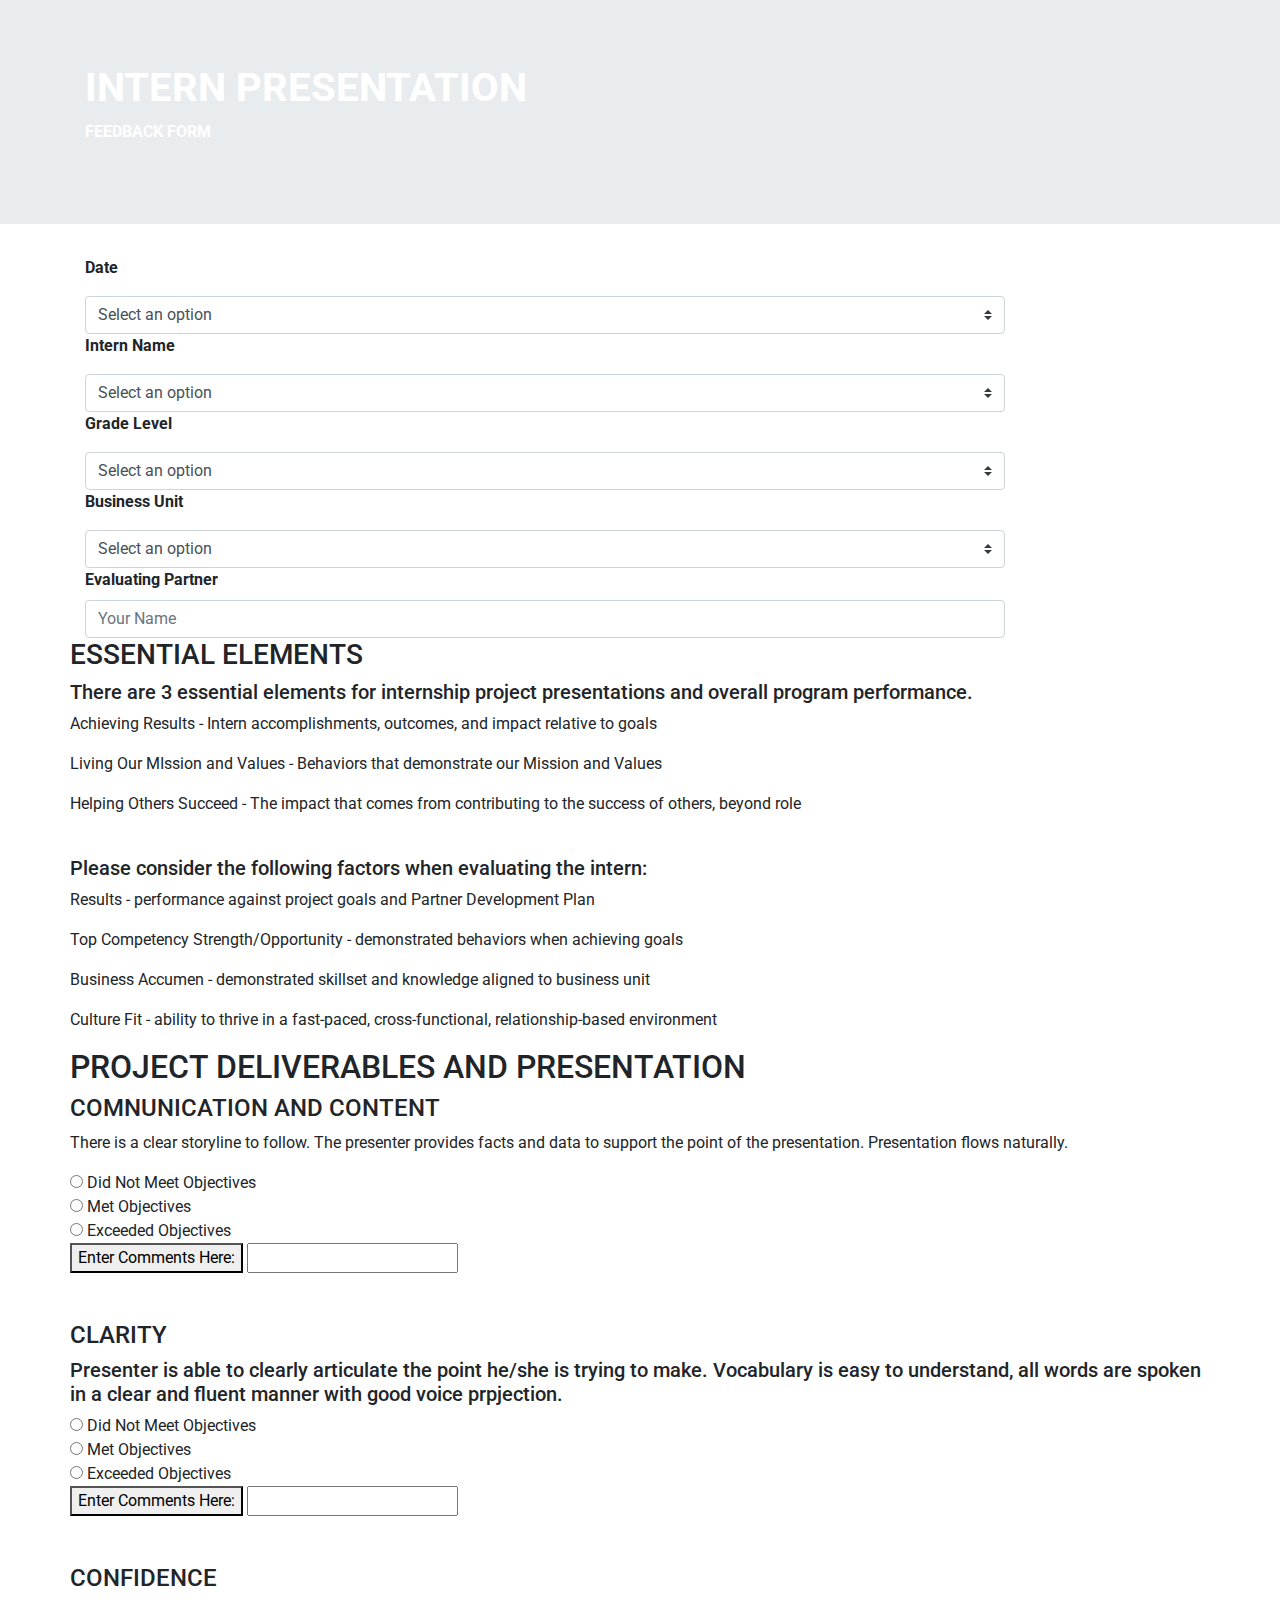
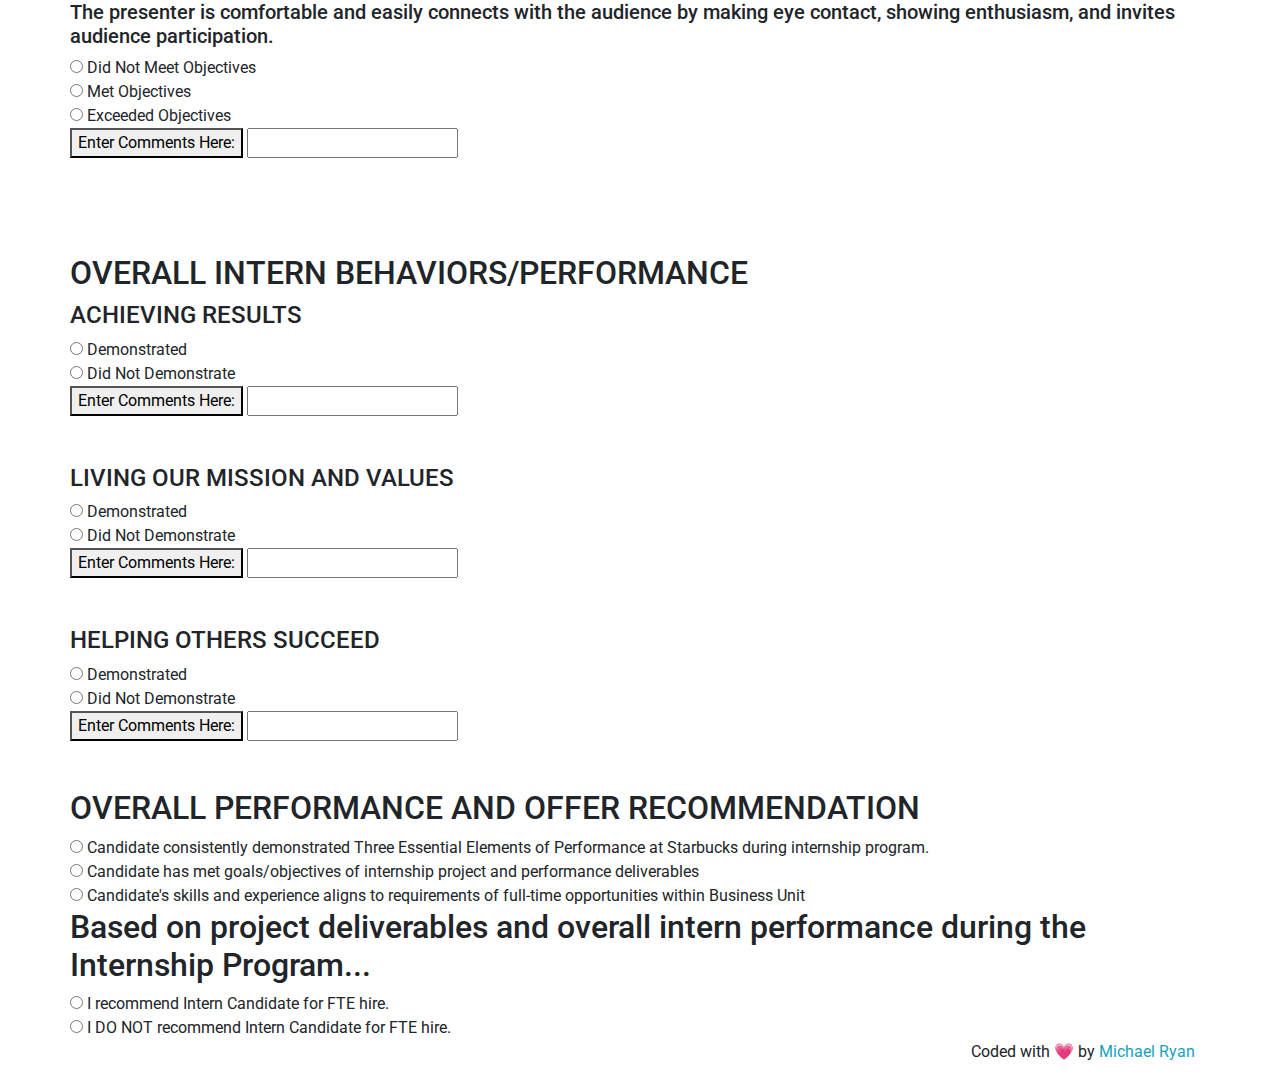
==== index.html @ e3c8eebb "Add files via upload" ====
<!DOCTYPE html>

<html>
    <head>
        <meta charset="utf-8">
        <link rel="stylesheet" type="text/css" href="Styles/main.css">
        <link rel="stylesheet"         
        href="https://maxcdn.bootstrapcdn.com/bootstrap/4.1.3/css/bootstrap.min.css">

     </head>
    
    <head>    
        <title>Intern Presentation Survey</title>
    </head>
       
       
       <meta charset="utf-8"/>
  <link rel="stylesheet" href="https://maxcdn.bootstrapcdn.com/bootstrap/3.3.6/css/bootstrap.min.css" integrity="sha384-1q8mTJOASx8j1Au+a5WDVnPi2lkFfwwEAa8hDDdjZlpLegxhjVME1fgjWPGmkzs7" crossorigin="anonymous">
  <link href='https://fonts.googleapis.com/css?family=Roboto:300,400,700' rel='stylesheet' type='text/css'>
  <link rel="stylesheet" type="text/css" href="main.css">

    
    
<body>
  <header class="jumbotron jumbotron-fluid">
        <div class="header-main-container container">
            <h1 id="title" class="font-weight-bold text-white">INTERN PRESENTATION</h1>
         <p id="description" class="header-paragraph font-weight-bold text-white">FEEDBACK FORM</p>
        </div>
    </header>
    

  
           
         <div class="form-main-container container">
            <form action="#" method="POST" id="survey-form">
                <div class="row">
                     <div class="col-lg-6 col-xl-10">
                        <p class="question font-weight-bold">Date</p>
                        <select name="role" id="dropdown" class="custom-select">
                            <option disabled selected value>Select an option</option>
                            <option value="Spring 19">Spring '19</option>
                            <option value="Summer 19">Summer '19</option>
                          </select>
                 </div>
                 
                 
        <div class="form-main-container container">
            <form action="#" method="POST" id="survey-form">
                <div class="row">
                     <div class="col-lg-6 col-xl-10">
                        <p class="question font-weight-bold">Intern Name</p>
                        <select name="role" id="dropdown" class="custom-select">
                            <option disabled selected value>Select an option</option>
                            <option value="Seth">Seth Brunwasser</option>
                            <option value="Paul">Paul Butler</option>
                            <option value="Nick">Nick Martinez</option>
                            <option value="Prarthana">Prarthana Patel</option>
                       </select>
                 </div>
                     
          
            <div class="form-main-container container">
                 <div class="row">
                   <div class="col-lg-6 col-xl-10">
                        <p class="question font-weight-bold">Grade Level</p>
                        <select name="role" id="dropdown" class="custom-select">
                            <option disabled selected value>Select an option</option>
                            <option value="Grad">Grad</option>
                            <option value="Undergrad">Undergrad</option>
                       </select>
                  </div>
                              
             <div class="form-main-container container">
                 <div class="row">
                   <div class="col-lg-6 col-xl-10">
                        <p class="question font-weight-bold">Business Unit</p>
                        <select name="role" id="dropdown" class="custom-select">
                            <option disabled selected value>Select an option</option>
                            <option value="BIDS">Business Intellifence and Data Services (BIDS)</option>
                            <option value="GCS">Global Cyber Security (GCS)</option>
                            <option value="GDP">Global Digital Products (GDP)</option>
                                                
                        </select>   
                     </div>
                             
                              
                 <div class="form-main-container container">
                 <div class="row">
                     <div class="col-lg-6 col-xl-10">
                         <label for="name"  id="name" class="font-weight-bold">Evaluating Partner</label>
                            <input type="evaluating partner" class="form-control" id="name" name="evaluating partner" required placeholder="Your Name">
                        </div>
                    </div>
                  
                    </div>
                </div>
               
        </div>
    
       
 
<div class="section">
    <h3>ESSENTIAL ELEMENTS</h3>
  <h5>There are 3 essential elements for internship project presentations and overall program performance. </h5>
       
    <p>Achieving Results - Intern accomplishments, outcomes, and impact relative to goals</p>
        
    <p>Living Our MIssion and Values - Behaviors that demonstrate our Mission and Values</p>
     
     <p>Helping Others Succeed - The impact that comes from contributing to the success of others, beyond role</p>
     
<br>
   
    <h5>Please consider the following factors when evaluating the intern:</h5> 
        
    <p>Results - performance against project goals and Partner Development Plan</p>
      
    <p>Top Competency Strength/Opportunity - demonstrated behaviors when achieving goals</p>
      
    <p>Business Accumen - demonstrated skillset and knowledge aligned to business unit</p>
     
    <p>Culture Fit - ability to thrive in a fast-paced, cross-functional, relationship-based environment</p>
    
</div>



<div class="section2">
  <h2>PROJECT DELIVERABLES AND PRESENTATION</h2>
 </div>
 

       
    
 <div class="section4">
  <h4>COMNUNICATION AND CONTENT</h4>
 <p>There is a clear storyline to follow. The presenter provides facts and data to support the point of the presentation. Presentation flows naturally.</p>
   
   <form action="">
  <input type="radio" name="value" value="Did Not Meet"> Did Not Meet Objectives<br>
  <input type="radio" name="value" value="Met"> Met Objectives<br>
  <input type="radio" name="value" value="Exceeded"> Exceeded Objectives<br>
</form>
   
    <div class="dropdown">
    <button class="dropbtn">Enter Comments Here:
      <i class="fa fa-caret-down"></i>
    </button>
    <input type="text" name="Communication and Content Text Box"><br>
        </div>
   
    <br />
    <br />
    
<h4>CLARITY</h4>
<h5>Presenter is able to clearly articulate the point he/she is trying to make. Vocabulary is easy to understand, all words are spoken in a clear and fluent manner with good voice prpjection.</h5>
    <form action="">
  <input type="radio" name="value" value="Did Not Meet"> Did Not Meet Objectives<br>
  <input type="radio" name="value" value="Met"> Met Objectives<br>
  <input type="radio" name="value" value="Exceeded"> Exceeded Objectives<br>
</form>
   
    <div class="dropdown">
    <button class="dropbtn">Enter Comments Here:
      <i class="fa fa-caret-down"></i>
    </button>
    <input type="text" name="Clarity Text Box"><br>
        </div>
 <br />
    <br />
    
<h4>CONFIDENCE</h4>
<h5>The presenter is comfortable and easily connects with the audience by making eye contact, showing enthusiasm, and invites audience participation.</h5>
<form action="">
  <input type="radio" name="value" value="Did Not Meet"> Did Not Meet Objectives<br>
  <input type="radio" name="value" value="Met"> Met Objectives<br>
  <input type="radio" name="value" value="Exceeded"> Exceeded Objectives<br>
</form>
   
    <div class="dropdown">
    <button class="dropbtn">Enter Comments Here:
      <i class="fa fa-caret-down"></i>
    </button>
    <input type="text" name="Confidence Text Box"><br>
        </div>
        
    <br />
    <br />
    <br />
    <br />

<div class="section2">
  <h2>OVERALL INTERN BEHAVIORS/PERFORMANCE</h2>
 </div>
                    
						
<h4>ACHIEVING RESULTS</h4>
<form action="">
  <input type="radio" name="value" value="Did Not Meet"> Demonstrated<br>
  <input type="radio" name="value" value="Met"> Did Not Demonstrate<br>
</form>
   
    <div class="dropdown">
    <button class="dropbtn">Enter Comments Here:
      <i class="fa fa-caret-down"></i>
    </button>
    <input type="text" name=Achieving Results Text Box><br>
        </div>
    
    <br />
    <br />
    
<h4>LIVING OUR MISSION AND VALUES</h4>
<form action="">
  <input type="radio" name="value" value="Did Not Meet"> Demonstrated<br>
  <input type="radio" name="value" value="Met"> Did Not Demonstrate<br>
</form>
   
   
    <div class="dropdown">
    <button class="dropbtn">Enter Comments Here:
      <i class="fa fa-caret-down"></i>
    </button>
    <input type="text" name="Mission and Values Text Box"><br>
        </div>

     <br />
    <br />
    
<h4>HELPING OTHERS SUCCEED</h4>
<form action="">
  <input type="radio" name="value" value="Did Not Meet"> Demonstrated<br>
  <input type="radio" name="value" value="Met"> Did Not Demonstrate<br>
</form>
   
    <div class="dropdown">
    <button class="dropbtn">Enter Comments Here:
      <i class="fa fa-caret-down"></i>
    </button>
    <input type="text" name="Helping Others Succeed Text Box"><br>
        </div>

     <br />
    <br />



<div class="section2">
  <h2>OVERALL PERFORMANCE AND OFFER RECOMMENDATION</h2>
 </div>


<form action="">
  <input type="radio" name="value" value="Candidate 1"> Candidate consistently demonstrated Three Essential Elements of Performance at Starbucks during internship program.<br>
  <input type="radio" name="value" value="Candidate 2"> Candidate has met goals/objectives of internship project and performance deliverables<br>
  <input type="radio" name="value" value="Candidate 3"> Candidate's skills and experience aligns to requirements of full-time opportunities within Business Unit<br>
</form>
   
   
<div class="section3">
  <h2>Based on project deliverables and overall intern performance during the Internship Program...</h2>
 </div>
                   


<form action="">
  <input type="radio" name="value" value="Candidate 1"> I recommend Intern Candidate for FTE hire.<br>
  <input type="radio" name="value" value="Candidate 2"> I DO NOT recommend Intern Candidate for FTE hire.<br>

</form>



  <div class="container">
         <p class="text-right">Coded with 💗 by
            <a href="mailto:miryan@starbucks.com" title="Mail to" class="text-info">Michael Ryan</a>
        </p>
        </div>

                </div>
                    </div>
                </div>
            </form>
                    </div>
                </div>
             </form>
    </div>
    </body>
</html>
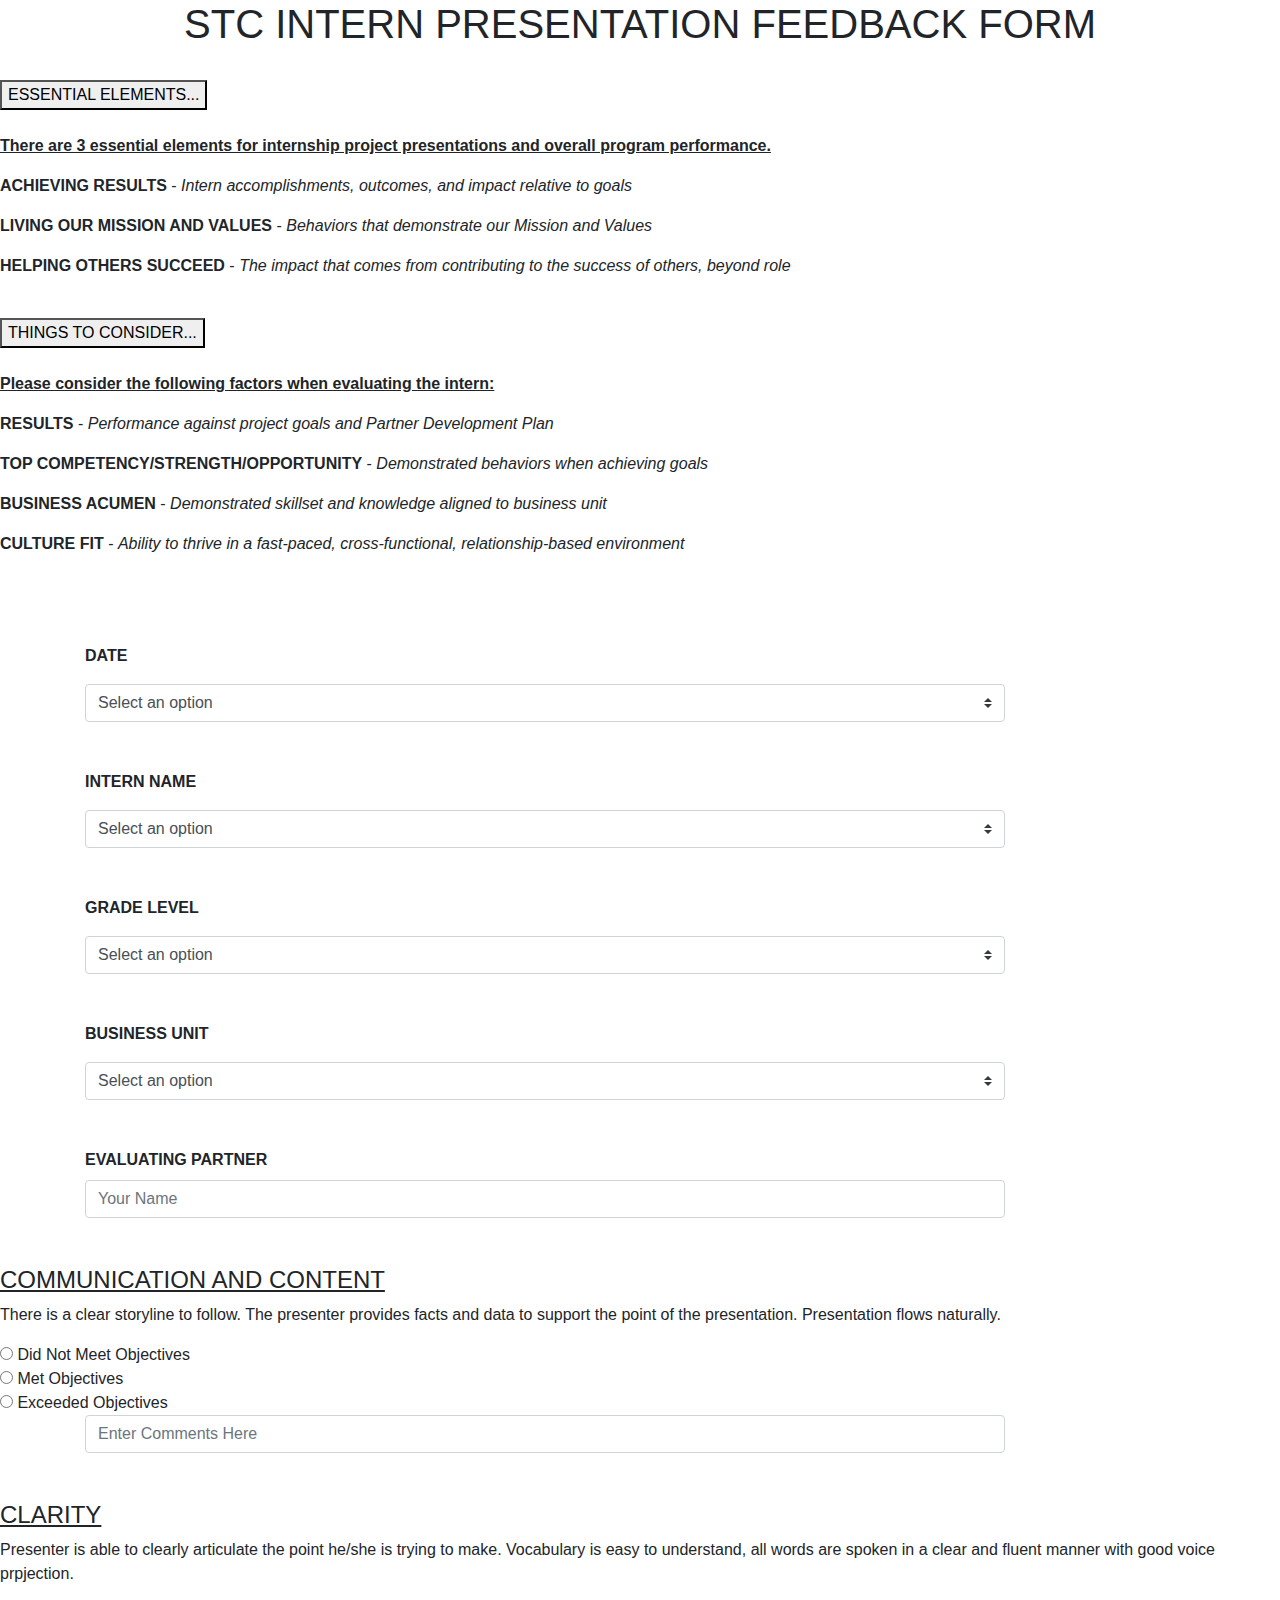
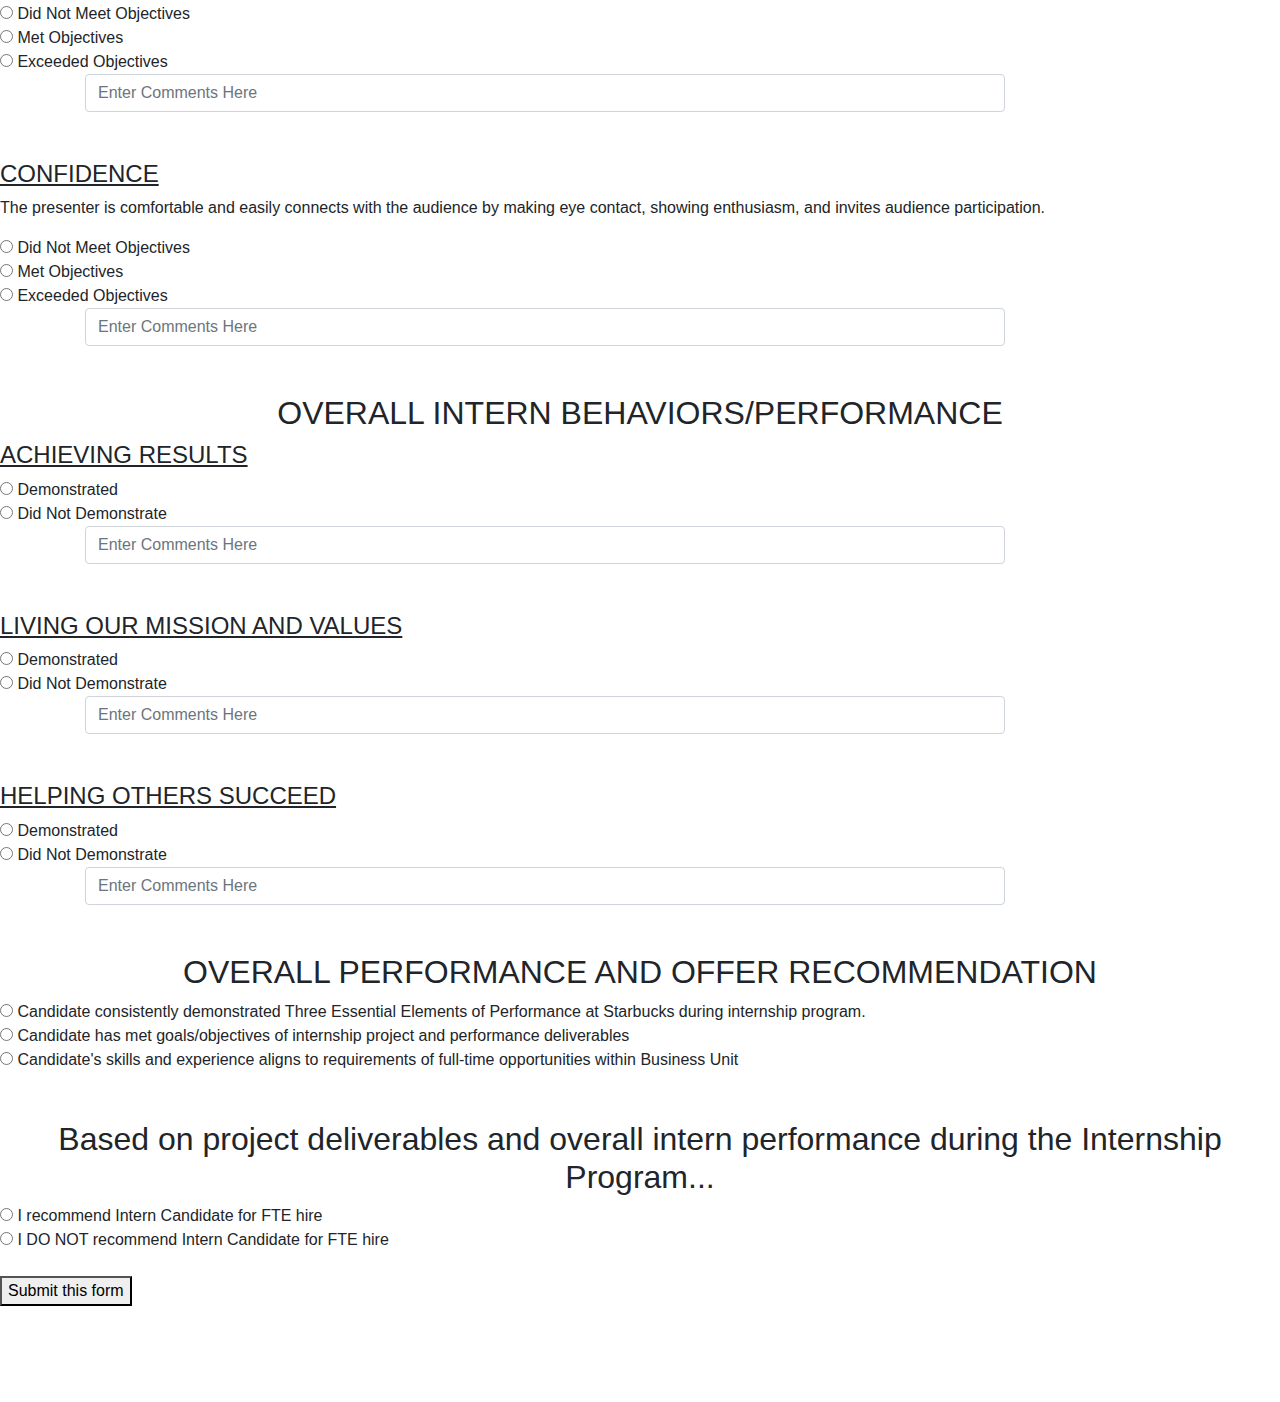
==== commit 43519051: "modified index.html" ====
--- a/index.html
+++ b/index.html
@@ -1,290 +1,395 @@
 <!DOCTYPE html>
 
 <html>
-    <head>
-        <meta charset="utf-8">
-        <link rel="stylesheet" type="text/css" href="Styles/main.css">
-        <link rel="stylesheet"         
-        href="https://maxcdn.bootstrapcdn.com/bootstrap/4.1.3/css/bootstrap.min.css">
-
-     </head>
-    
-    <head>    
-        <title>Intern Presentation Survey</title>
-    </head>
-       
-       
-       <meta charset="utf-8"/>
-  <link rel="stylesheet" href="https://maxcdn.bootstrapcdn.com/bootstrap/3.3.6/css/bootstrap.min.css" integrity="sha384-1q8mTJOASx8j1Au+a5WDVnPi2lkFfwwEAa8hDDdjZlpLegxhjVME1fgjWPGmkzs7" crossorigin="anonymous">
-  <link href='https://fonts.googleapis.com/css?family=Roboto:300,400,700' rel='stylesheet' type='text/css'>
-  <link rel="stylesheet" type="text/css" href="main.css">
-
-    
-    
-<body>
-  <header class="jumbotron jumbotron-fluid">
-        <div class="header-main-container container">
-            <h1 id="title" class="font-weight-bold text-white">INTERN PRESENTATION</h1>
-         <p id="description" class="header-paragraph font-weight-bold text-white">FEEDBACK FORM</p>
-        </div>
-    </header>
-    
-
+
+<head>
+    <meta charset="utf-8">
+    <link rel="stylesheet" href="Styles/main.css">
+    <link rel="stylesheet" href="https://maxcdn.bootstrapcdn.com/bootstrap/4.1.3/css/bootstrap.min.css">
+</head>
+
+
+
+
+<meta name="viewport" content="width=device-width, initial-scale=1">
+
+
+
+
+<div class="header">
+    <h1><center>STC INTERN PRESENTATION FEEDBACK FORM</center></h1>
+    </div>
+    
+   <body> 
+    
+<br>
+   
+    
+
+
+<button class="collapsible">ESSENTIAL ELEMENTS...</button>
+
+<div class="content">
+ <br>
+    <p><b><u>There are 3 essential elements for internship project presentations and overall program performance.</u></b></p>
+    <p><b>ACHIEVING RESULTS</b> - <i>Intern accomplishments, outcomes, and impact relative to goals</i></p>
+    <p><b>LIVING OUR MISSION AND VALUES</b> - <i>Behaviors that demonstrate our Mission and Values</i></p>
+    <p><b>HELPING OTHERS SUCCEED</b> - <i>The impact that comes from contributing to the success of others, beyond role</i></p>
+ <br>
   
-           
-         <div class="form-main-container container">
-            <form action="#" method="POST" id="survey-form">
-                <div class="row">
-                     <div class="col-lg-6 col-xl-10">
-                        <p class="question font-weight-bold">Date</p>
-                        <select name="role" id="dropdown" class="custom-select">
+</div>
+
+
+
+<button class="collapsible">THINGS TO CONSIDER...</button>
+
+<div class="content">
+ <br>
+    <p><b><u>Please consider the following factors when evaluating the intern:</u></b></p>
+    <p><b>RESULTS</b> - <i>Performance against project goals and Partner Development Plan</i></p>
+    <p><b>TOP COMPETENCY/STRENGTH/OPPORTUNITY</b> - <i>Demonstrated behaviors when achieving goals</i></p>
+    <p><b>BUSINESS ACUMEN</b> - <i>Demonstrated skillset and knowledge aligned to business unit</i></p>
+    <p><b>CULTURE FIT</b> - <i>Ability to thrive in a fast-paced, cross-functional, relationship-based environment</i></p>
+ <br>
+</div>
+ 
+ <br>
+ <br>
+ 
+
+
+<script>
+var coll = document.getElementsByClassName("collapsible");
+var i;
+    console.log("here");
+
+for (i = 0; i < coll.length; i++) 
+{
+  coll[i].addEventListener("click", function()
+    {
+    this.classList.toggle("active");
+    var content = this.nextElementSibling;
+    if (content.style.maxHeight)
+    {
+      content.style.maxHeight = null;
+    } 
+    else
+    {
+      content.style.maxHeight = content.scrollHeight + "px";
+    } 
+  });
+}
+
+</script>
+
+<form action="action_page.php">
+    <form method="POST" action="/submit.php">
+    
+<div class="form-main-container container">
+    <form action="#" method="POST" id="survey-form">
+        <div class="row">
+            <div class="col-lg-6 col-xl-10">
+                <p class="question font-weight-bold">DATE</p>
+                <select name="date" id="dropdown" class="custom-select">
                             <option disabled selected value>Select an option</option>
                             <option value="Spring 19">Spring '19</option>
                             <option value="Summer 19">Summer '19</option>
                           </select>
-                 </div>
-                 
-                 
-        <div class="form-main-container container">
-            <form action="#" method="POST" id="survey-form">
-                <div class="row">
-                     <div class="col-lg-6 col-xl-10">
-                        <p class="question font-weight-bold">Intern Name</p>
-                        <select name="role" id="dropdown" class="custom-select">
-                            <option disabled selected value>Select an option</option>
-                            <option value="Seth">Seth Brunwasser</option>
-                            <option value="Paul">Paul Butler</option>
-                            <option value="Nick">Nick Martinez</option>
-                            <option value="Prarthana">Prarthana Patel</option>
-                       </select>
-                 </div>
-                     
-          
-            <div class="form-main-container container">
-                 <div class="row">
-                   <div class="col-lg-6 col-xl-10">
-                        <p class="question font-weight-bold">Grade Level</p>
-                        <select name="role" id="dropdown" class="custom-select">
-                            <option disabled selected value>Select an option</option>
-                            <option value="Grad">Grad</option>
-                            <option value="Undergrad">Undergrad</option>
-                       </select>
-                  </div>
-                              
-             <div class="form-main-container container">
-                 <div class="row">
-                   <div class="col-lg-6 col-xl-10">
-                        <p class="question font-weight-bold">Business Unit</p>
-                        <select name="role" id="dropdown" class="custom-select">
-                            <option disabled selected value>Select an option</option>
-                            <option value="BIDS">Business Intellifence and Data Services (BIDS)</option>
-                            <option value="GCS">Global Cyber Security (GCS)</option>
-                            <option value="GDP">Global Digital Products (GDP)</option>
-                                                
-                        </select>   
-                     </div>
+        </div>
+        </div>
+        </form>
+    </div>
+      
+   
+ 
+<br>
+<br>
+
+
+ <div class="form-main-container container">
+     <form action="#" method="POST" id="survey-form">
+          <div class="row">
+          <div class="col-lg-6 col-xl-10">
+         <p class="question font-weight-bold">INTERN NAME</p>
+         <select name="intern name" id="dropdown" class="custom-select">
+         <option disabled selected value>Select an option</option>
+        <option value="Seth">Longyue Han</option>
+        <option value="Paul">Paul Butler</option>
+        <option value="Nick">Nick Martinez</option>
+        <option value="Prarthana">Prarthana Patel</option>
+        <option value="Bryce">Bryce Pedroza</option>
+        </select>
+        </div>
+         </div>
+       
+     </form>
+</div>
+
+
+<br>
+<br>
+
+
+<div class="form-main-container container">
+    <div class="row">
+    <div class="col-lg-6 col-xl-10">
+        <p class="question font-weight-bold">GRADE LEVEL</p>
+        <select name="grade level" id="dropdown" class="custom-select">
+    <option disabled selected value>Select an option</option>
+    <option value="Grad">Grad</option>
+    <option value="Undergrad">Undergrad</option>
+    </select>
+        </div>
+    </div>
+</div>
+ 
+
+<br>
+<br>
+
+
+ <div class="form-main-container container">
+     <div class="row">
+    <div class="col-lg-6 col-xl-10">
+        <p class="question font-weight-bold">BUSINESS UNIT</p>
+        <select name="role" id="dropdown" class="custom-select">
+    <option disabled selected value>Select an option</option>
+    <option value="BIDS">Business Intellifence and Data Services (BIDS)</option>
+    <option value="GCS">Global Cyber Security (GCS)</option>
+    <option value="GDP">Global Digital Products (GDP)</option>
+    </select>
+        </div>
+     </div>
+</div>
+
+
+<br>
+<br>
+
+
+<div class="form-main-container container"> 
+        <div class="row"> 
+        <div class="col-lg-6 col-xl-10"> 
+    <label for="name" id="name" class="font-weight-bold question">EVALUATING PARTNER</label>
+    <input type="evaluating partner" class="form-control" id="name" name="evaluating partner" required placeholder="Your Name">
+         </div>
+    </div>
+</div>
+           
+           
+            
+<br>
+<br>   
+    
+    
+    
+<div class="section4">
+    <h4><u>COMMUNICATION AND CONTENT</u></h4>
+<p>There is a clear storyline to follow. The presenter provides facts and data to support the point of the presentation. Presentation flows naturally.</p>
+</div>
+
+<div class="section4"> 
+<form action="">
+    <input type="radio" name="value" value="Did Not Meet"> Did Not Meet Objectives<br>
+    <input type="radio" name="value" value="Met"> Met Objectives<br>
+    <input type="radio" name="value" value="Exceeded"> Exceeded Objectives<br>
+</form>
+    </div>
+    
+
+<div class="form-main-container container">
+    <div class="row">
+    <div class="col-lg-16 col-xl-10">
+    <input type="evaluating partner" class="form-control" id="name" name="evaluating partner" required placeholder="Enter Comments Here">
+        </div>
+    </div>
+</div>
+                           
+     
+                                                   
+<br>
+<br>
+     
                              
-                              
-                 <div class="form-main-container container">
-                 <div class="row">
-                     <div class="col-lg-6 col-xl-10">
-                         <label for="name"  id="name" class="font-weight-bold">Evaluating Partner</label>
-                            <input type="evaluating partner" class="form-control" id="name" name="evaluating partner" required placeholder="Your Name">
-                        </div>
-                    </div>
-                  
-                    </div>
-                </div>
-               
-        </div>
+<div class="section4">                                                                         
+    <h4><u>CLARITY</u></h4>
+<p>Presenter is able to clearly articulate the point he/she is trying to make. Vocabulary is easy to understand, all words are spoken in a clear and fluent manner with good voice prpjection.</p>
+    </div>
+    
+<div class="section4"> 
+    <form action="">
+    <input type="radio" name="value" value="Did Not Meet"> Did Not Meet Objectives<br>
+    <input type="radio" name="value" value="Met"> Met Objectives<br>
+    <input type="radio" name="value" value="Exceeded"> Exceeded Objectives<br>
+    </form>
+    </div>
+    
+    
+    <div class="form-main-container container">
+    <div class="row">
+    <div class="col-lg-16 col-xl-10">
+    <input type="evaluating partner" class="form-control" id="name" name="evaluating partner" required placeholder="Enter Comments Here">
+        </div>
+    </div>
+</div>
+    
+   
+     
+<br>
+<br>
+
+
+<div class="section4"> 
+    <h4><u>CONFIDENCE</u></h4>
+<p>The presenter is comfortable and easily connects with the audience by making eye contact, showing enthusiasm, and invites audience participation.</p>
+    </div>
+    
+    <div class="section4"> 
+<form action="">
+        <input type="radio" name="value" value="Did Not Meet"> Did Not Meet Objectives<br>
+        <input type="radio" name="value" value="Met"> Met Objectives<br>
+        <input type="radio" name="value" value="Exceeded"> Exceeded Objectives<br>
+</form>
+    </div>
+
+
+<div class="form-main-container container">
+    <div class="row">
+    <div class="col-lg-16 col-xl-10">
+    <input type="evaluating partner" class="form-control" id="name" name="evaluating partner" required placeholder="Enter Comments Here">                          
+        </div>   
+    </div>
+</div>                                                                                                                       
     
        
- 
-<div class="section">
-    <h3>ESSENTIAL ELEMENTS</h3>
-  <h5>There are 3 essential elements for internship project presentations and overall program performance. </h5>
+<br>
+<br>
+      
+
+	
+
+<header>
+  <div class="wrap">
+      <h2><center>OVERALL INTERN BEHAVIORS/PERFORMANCE</center></h2>
+  </div>
+       </header>      
+	
+
+<div class="section4"> 
+    <h4><u>ACHIEVING RESULTS</u></h4>
+    <form action="">
+        <input type="radio" name="value" value="Did Not Meet"> Demonstrated<br>
+        <input type="radio" name="value" value="Met"> Did Not Demonstrate<br>
+ 
+</form>
+    </div>
+
+
+<div class="form-main-container container">
+    <div class="row">
+    <div class="col-lg-16 col-xl-10">
+    <input type="evaluating partner" class="form-control" id="name" name="evaluating partner" required placeholder="Enter Comments Here">
+       </div>
+    </div>
+</div>
+                                                      
+<br>
+<br>
+                                                                      
+<div class="section4"> 
+    <h4><u>LIVING OUR MISSION AND VALUES</u></h4>
+    <form action="">
+        <input type="radio" name="value" value="Did Not Meet"> Demonstrated<br>
+        <input type="radio" name="value" value="Met"> Did Not Demonstrate<br>
+</form>
+    </div>
+    
+
+<div class="form-main-container container">
+        <div class="row">
+        <div class="col-lg-16 col-xl-10">
+        <input type="evaluating partner" class="form-control" id="name" name="evaluating partner" required placeholder="Enter Comments Here">
+        </div>
+    </div>
+</div>
+ 
+                                                                                
+<br>
+<br>                                                                        
+
+<div class="section4"> 
+    <h4><u>HELPING OTHERS SUCCEED</u></h4>
+    <form action="">
+     <input type="radio" name="value" value="Did Not Meet"> Demonstrated<br>
+     <input type="radio" name="value" value="Met"> Did Not Demonstrate<br>
+ </form>
+    </div>
+    
+<div class="form-main-container container">
+         <div class="row">
+           <div class="col-lg-16 col-xl-10">
+             <input type="evaluating partner" class="form-control" id="name" name="evaluating partner" required placeholder="Enter Comments Here">
+         </div>
+    </div>
+</div>
+     
+     
+<br>
+<br>
        
-    <p>Achieving Results - Intern accomplishments, outcomes, and impact relative to goals</p>
+       
+<header>
+  <div class="wrap">
+      <h2><center>OVERALL PERFORMANCE AND OFFER RECOMMENDATION</center></h2>
+  </div>
+       </header> 
         
-    <p>Living Our MIssion and Values - Behaviors that demonstrate our Mission and Values</p>
-     
-     <p>Helping Others Succeed - The impact that comes from contributing to the success of others, beyond role</p>
-     
-<br>
+                        
    
-    <h5>Please consider the following factors when evaluating the intern:</h5> 
-        
-    <p>Results - performance against project goals and Partner Development Plan</p>
-      
-    <p>Top Competency Strength/Opportunity - demonstrated behaviors when achieving goals</p>
-      
-    <p>Business Accumen - demonstrated skillset and knowledge aligned to business unit</p>
-     
-    <p>Culture Fit - ability to thrive in a fast-paced, cross-functional, relationship-based environment</p>
-    
-</div>
-
-
-
-<div class="section2">
-  <h2>PROJECT DELIVERABLES AND PRESENTATION</h2>
- </div>
- 
-
-       
-    
- <div class="section4">
-  <h4>COMNUNICATION AND CONTENT</h4>
- <p>There is a clear storyline to follow. The presenter provides facts and data to support the point of the presentation. Presentation flows naturally.</p>
-   
-   <form action="">
-  <input type="radio" name="value" value="Did Not Meet"> Did Not Meet Objectives<br>
-  <input type="radio" name="value" value="Met"> Met Objectives<br>
-  <input type="radio" name="value" value="Exceeded"> Exceeded Objectives<br>
-</form>
-   
-    <div class="dropdown">
-    <button class="dropbtn">Enter Comments Here:
-      <i class="fa fa-caret-down"></i>
-    </button>
-    <input type="text" name="Communication and Content Text Box"><br>
-        </div>
-   
-    <br />
-    <br />
-    
-<h4>CLARITY</h4>
-<h5>Presenter is able to clearly articulate the point he/she is trying to make. Vocabulary is easy to understand, all words are spoken in a clear and fluent manner with good voice prpjection.</h5>
-    <form action="">
-  <input type="radio" name="value" value="Did Not Meet"> Did Not Meet Objectives<br>
-  <input type="radio" name="value" value="Met"> Met Objectives<br>
-  <input type="radio" name="value" value="Exceeded"> Exceeded Objectives<br>
-</form>
-   
-    <div class="dropdown">
-    <button class="dropbtn">Enter Comments Here:
-      <i class="fa fa-caret-down"></i>
-    </button>
-    <input type="text" name="Clarity Text Box"><br>
-        </div>
- <br />
-    <br />
-    
-<h4>CONFIDENCE</h4>
-<h5>The presenter is comfortable and easily connects with the audience by making eye contact, showing enthusiasm, and invites audience participation.</h5>
-<form action="">
-  <input type="radio" name="value" value="Did Not Meet"> Did Not Meet Objectives<br>
-  <input type="radio" name="value" value="Met"> Met Objectives<br>
-  <input type="radio" name="value" value="Exceeded"> Exceeded Objectives<br>
-</form>
-   
-    <div class="dropdown">
-    <button class="dropbtn">Enter Comments Here:
-      <i class="fa fa-caret-down"></i>
-    </button>
-    <input type="text" name="Confidence Text Box"><br>
-        </div>
-        
-    <br />
-    <br />
-    <br />
-    <br />
-
-<div class="section2">
-  <h2>OVERALL INTERN BEHAVIORS/PERFORMANCE</h2>
- </div>
-                    
-						
-<h4>ACHIEVING RESULTS</h4>
-<form action="">
-  <input type="radio" name="value" value="Did Not Meet"> Demonstrated<br>
-  <input type="radio" name="value" value="Met"> Did Not Demonstrate<br>
-</form>
-   
-    <div class="dropdown">
-    <button class="dropbtn">Enter Comments Here:
-      <i class="fa fa-caret-down"></i>
-    </button>
-    <input type="text" name=Achieving Results Text Box><br>
-        </div>
-    
-    <br />
-    <br />
-    
-<h4>LIVING OUR MISSION AND VALUES</h4>
-<form action="">
-  <input type="radio" name="value" value="Did Not Meet"> Demonstrated<br>
-  <input type="radio" name="value" value="Met"> Did Not Demonstrate<br>
-</form>
-   
-   
-    <div class="dropdown">
-    <button class="dropbtn">Enter Comments Here:
-      <i class="fa fa-caret-down"></i>
-    </button>
-    <input type="text" name="Mission and Values Text Box"><br>
-        </div>
-
-     <br />
-    <br />
-    
-<h4>HELPING OTHERS SUCCEED</h4>
-<form action="">
-  <input type="radio" name="value" value="Did Not Meet"> Demonstrated<br>
-  <input type="radio" name="value" value="Met"> Did Not Demonstrate<br>
-</form>
-   
-    <div class="dropdown">
-    <button class="dropbtn">Enter Comments Here:
-      <i class="fa fa-caret-down"></i>
-    </button>
-    <input type="text" name="Helping Others Succeed Text Box"><br>
-        </div>
-
-     <br />
-    <br />
-
-
-
-<div class="section2">
-  <h2>OVERALL PERFORMANCE AND OFFER RECOMMENDATION</h2>
- </div>
-
-
-<form action="">
-  <input type="radio" name="value" value="Candidate 1"> Candidate consistently demonstrated Three Essential Elements of Performance at Starbucks during internship program.<br>
-  <input type="radio" name="value" value="Candidate 2"> Candidate has met goals/objectives of internship project and performance deliverables<br>
-  <input type="radio" name="value" value="Candidate 3"> Candidate's skills and experience aligns to requirements of full-time opportunities within Business Unit<br>
-</form>
-   
-   
-<div class="section3">
-  <h2>Based on project deliverables and overall intern performance during the Internship Program...</h2>
- </div>
-                   
-
-
-<form action="">
-  <input type="radio" name="value" value="Candidate 1"> I recommend Intern Candidate for FTE hire.<br>
-  <input type="radio" name="value" value="Candidate 2"> I DO NOT recommend Intern Candidate for FTE hire.<br>
-
-</form>
-
-
-
-  <div class="container">
-         <p class="text-right">Coded with 💗 by
-            <a href="mailto:miryan@starbucks.com" title="Mail to" class="text-info">Michael Ryan</a>
-        </p>
-        </div>
-
-                </div>
-                    </div>
-                </div>
-            </form>
-                    </div>
-                </div>
-             </form>
-    </div>
+                       
+
+<div class="section4"> 
+ <form action="">
+    <input type="radio" name="value" value="Candidate 1"> Candidate consistently demonstrated Three Essential Elements of Performance at Starbucks during internship program.<br>
+    <input type="radio" name="value" value="Candidate 2"> Candidate has met goals/objectives of internship project and performance deliverables<br>
+    <input type="radio" name="value" value="Candidate 3"> Candidate's skills and experience aligns to requirements of full-time opportunities within Business Unit<br>
+</form>
+    </div>
+    
+    
+<br>
+<br>
+
+<header>
+  <div class="wrap">
+      <h2><center>Based on project deliverables and overall intern performance during the Internship Program...</center></h2>
+  </div>
+       </header>   
+
+
+<div class="section4"> 
+ <form action="">
+    <input type="radio" name="value" value="Candidate 1"> I recommend Intern Candidate for FTE hire<br>
+    <input type="radio" name="value" value="Candidate 2"> I DO NOT recommend Intern Candidate for FTE hire<br>
+</form>
+    </div>
+
+<br>
+
+<div class="button">
+  <button type="submit">Submit this form</button>
+</div>
+
+
+<br>
+<br>
+<br>
+<br>
+
+    
+ 
+       </form>
+       </form>
     </body>
-</html>
+
+</html>